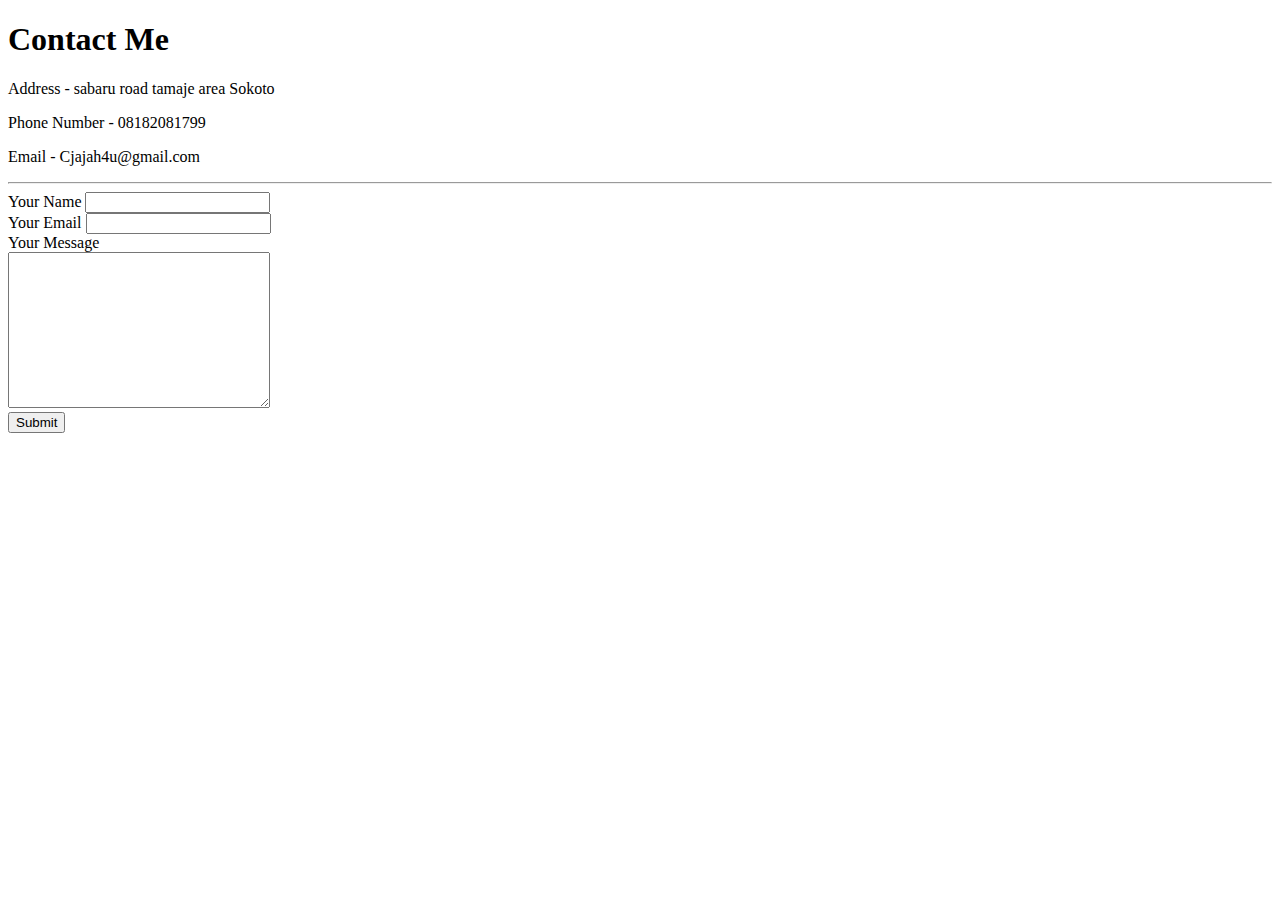
==== contact.html @ 47bd6974 "added initial CV website files" ====
<!DOCTYPE html>
<html lang="en" dir="ltr">

<head>
  <meta charset="utf-8">
  <title>Contact</title>
</head>

<body>
  <h1>Contact Me</h1>
  <p>Address - sabaru road tamaje area Sokoto</p>
  <p>Phone Number - 08182081799</p>
  <p>Email - Cjajah4u@gmail.com</p>
  <hr>
  <form action="mailto:cjajah4u@gmail.com" method="post" enctype="text/plain">
    <label>Your Name</label>
    <input type="text" name="Your Name" value=""> <br>
    <label>Your Email</label>
    <input type="Email" name="Your Email" value=""><br>
    <label>Your Message</label><br>
    <textarea name="Your Message" rows="10" cols="30"></textarea><br>
    <input type="submit" name="">
  </form>
</body>

</html>
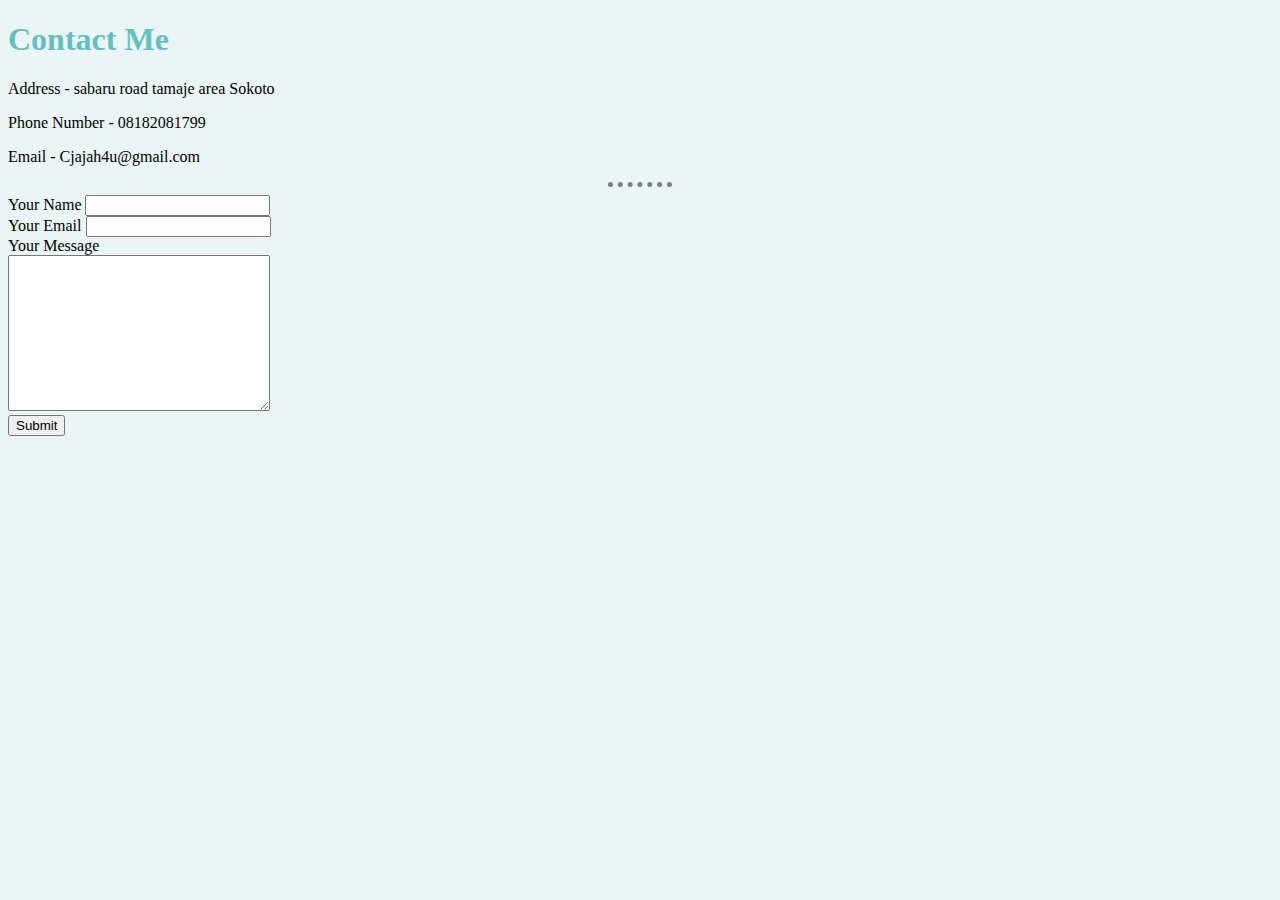
==== commit 53bb6324: "Add files via upload" ====
--- a/contact.html
+++ b/contact.html
@@ -4,6 +4,8 @@
 <head>
   <meta charset="utf-8">
   <title>Contact</title>
+  <link rel="stylesheet" href="css/styles.css">
+</head>
 </head>
 
 <body>
--- a/css/styles.css
+++ b/css/styles.css
@@ -0,0 +1,14 @@
+
+body {background-color:#EAF6F6;
+}
+hr {
+border-style:none;
+border-top-style:dotted;
+border-color:grey;
+border-width:5px;
+width:5%
+}
+h1 { color:#66bfbf ;
+}
+h3 { color:#66bfbf ;
+}
